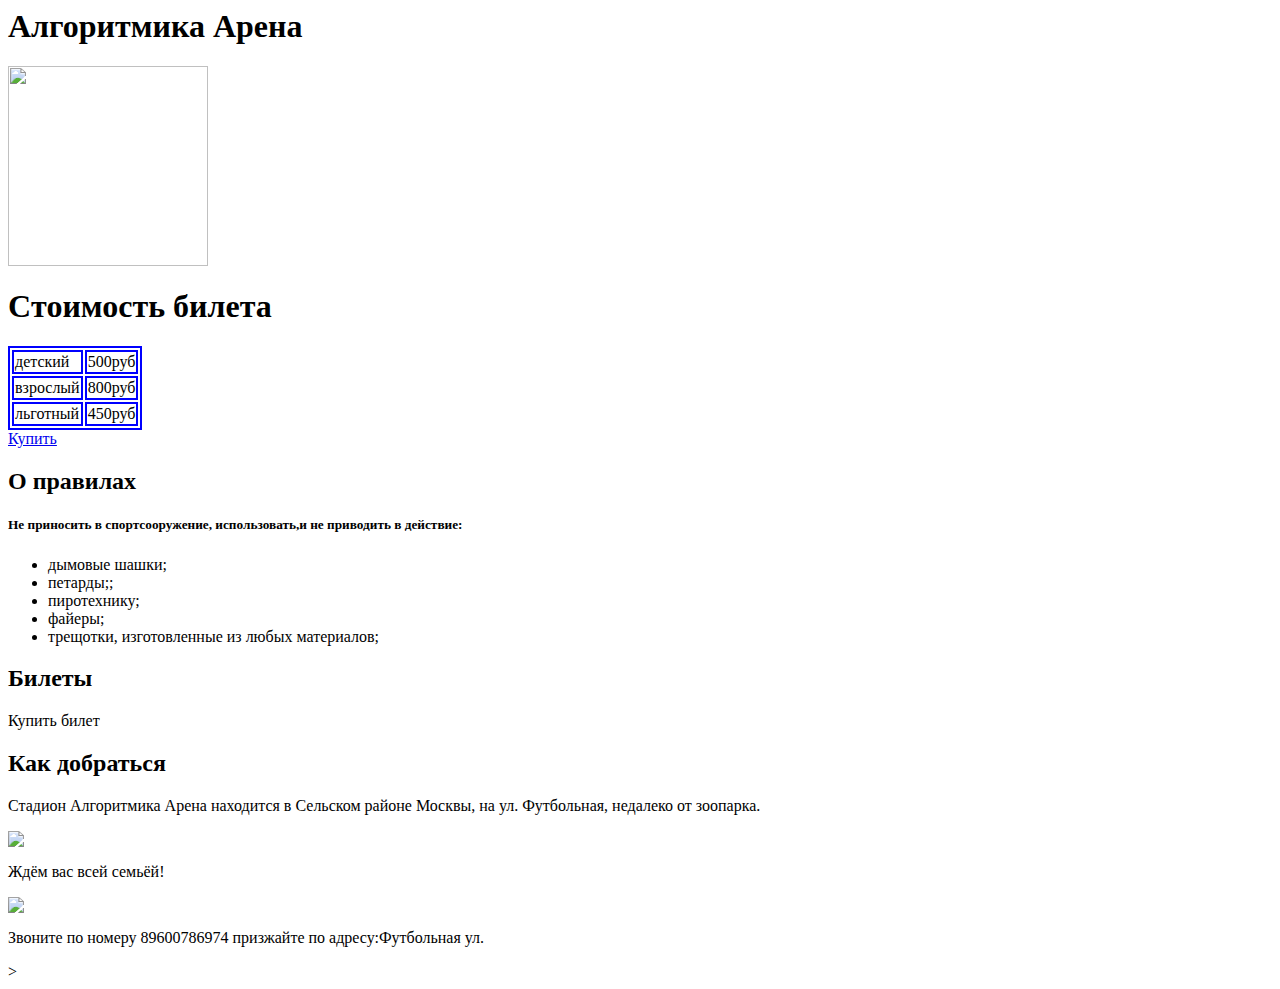
==== index.html @ 0f2bd56e "Create index.html" ====
<html>
  <head><link rel="stylesheet" href="style.css"></head>
    <title>Футбол</title>
    <body>
        <header>
            <h1>Алгоритмика Арена</h1>
        </header>
        <main>
            
            <img src="https://i.posleurokov.ru/resize/-/400/2417/2419bdb47f37d94cf3f7fb955976f9a4.jpg" width="200px"/>
    
            <table style="border:2px solid blue">
                <h1>Cтоимость билета</h1>
                <tr>
                    <td style="border:2px solid blue">детский</td>
                    <td style="border:2px solid blue">500руб</td>

                 </tr>
                  <tr>
                     <td style="border:2px solid blue">взрослый</td>
                     <td style="border:2px solid blue">800руб</td>
                     
                </tr>
                <tr>
                     <td style="border:2px solid blue">льготный</td>
                     <td style="border:2px solid blue">450руб</td>
                     
                </tr>

            </table>
            <a href="https://tritickets.ru/football">Купить</a>
            <h2>О правилах</h2>
            <h5>Не приносить в спортсооружение, использовать,и не приводить в действие:</h5>
            <ul>
                <li>дымовые шашки;</li>
                <li>петарды;;</li>
                <li>пиротехнику;</li>
                <li>файеры;</li>
                <li>трещотки, изготовленные из любых материалов;</li>
                
            </ul>
            <h2>Билеты</h2>
            <a class="refTicets" >Купить билет </a>
            <h2>Как добраться</h2>
            <p>Стадион Алгоритмика Арена находится в Сельском районе Москвы, на
ул. Футбольная, недалеко от зоопарка.</p>
            <img src="https://triza-media.ru/upload/medialibrary/ea0/ea0cb896aaa5d4fad61df2d38ef5df5f.jpg"/>
            <p class="pfooter">Ждём вас всей семьёй! </p>
            <img src="https://mamamsevas.ru/wp-content/uploads/2020/06/igry-na-vozduhe-820x500.jpg"/>
        </main>
        <footer> 
            <p>Звоните по номеру 89600786974 
              призжайте по адресу:Футбольная ул.
            </p>>
        </footer>
        </body>
</html>
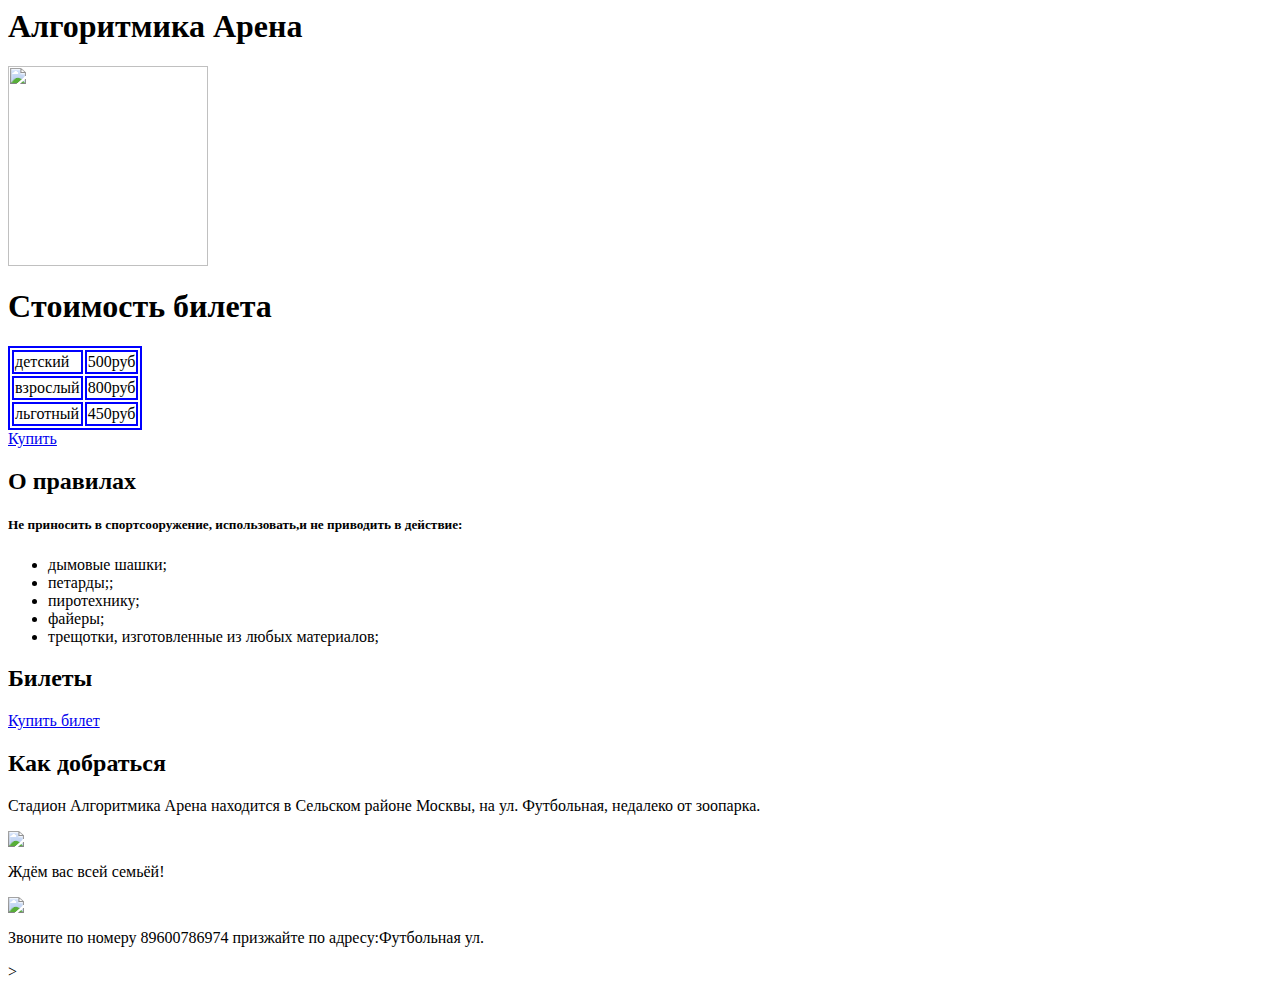
==== commit 4461e946: "Update index.html" ====
--- a/index.html
+++ b/index.html
@@ -40,7 +40,7 @@
                 
             </ul>
             <h2>Билеты</h2>
-            <a class="refTicets" >Купить билет </a>
+            <a class="refTicets"href="Tiket.html">Купить билет </a>
             <h2>Как добраться</h2>
             <p>Стадион Алгоритмика Арена находится в Сельском районе Москвы, на
 ул. Футбольная, недалеко от зоопарка.</p>
